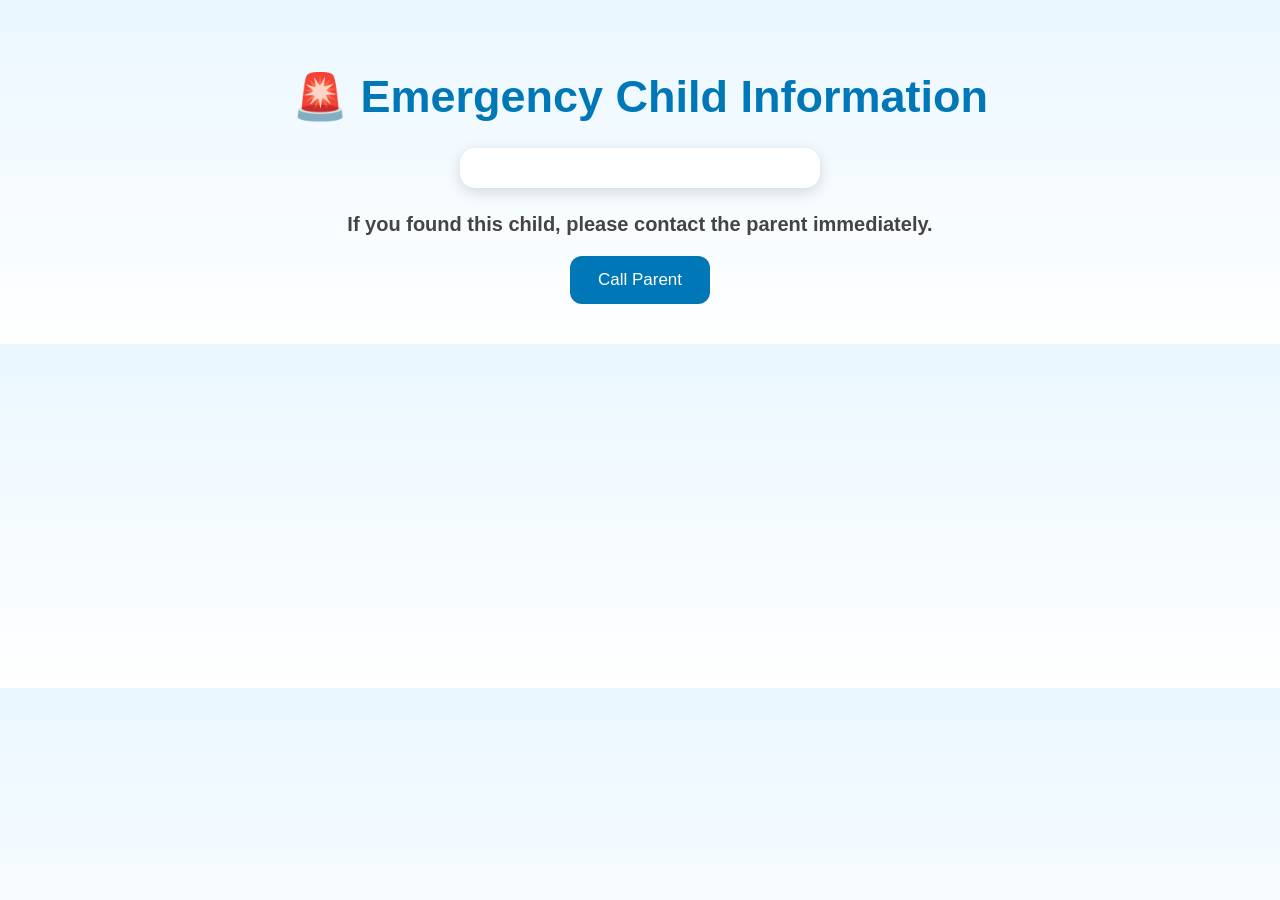
==== child.html @ fcb97eb1 "Add files via upload" ====
<!DOCTYPE html>
<html>
<head>
    <title>Child Information - Safe Kid</title>
    <link rel="stylesheet" href="style.css">
</head>

<body>

<h1>🚨 Emergency Child Information</h1>

<div id="childData"></div>
<p><b>If you found this child, please contact the parent immediately.</b></p>
<a id="callButton">
    <button>Call Parent</button>
</a>
    <script src="script.js"></script>
    <script>
const AIRTABLE_TOKEN = "patjKHqsCHcNCVtEZ.d7f3763c6751d0d348c8067237de8b7e8557ecdd81b2f9b52d90335d12e32880";
const BASE_ID = "appXixEqsUvtkDjJN";
const TABLE_NAME = "Table 1";

const params = new URLSearchParams(window.location.search);
const childID = params.get("id");

fetch(`https://api.airtable.com/v0/${BASE_ID}/${TABLE_NAME}?filterByFormula={childID}="${childID}"`, {
  headers: {
    Authorization: "Bearer " + AIRTABLE_TOKEN
  }
})
.then(res => res.json())
.then(data => {
  if (data.records.length > 0) {
    let child = data.records[0].fields;

    document.getElementById("childData").innerHTML =
      "ID: " + child.childID + "<br>" +
      "Name: " + child.childName + "<br>" +
      "Age: " + child.age + "<br>" +
      "Blood Type: " + child.bloodType + "<br>" +
      "Allergies: " + child.allergies + "<br>" +
      "Medical Condition: " + child.medicalCondition + "<br>" +
      "Parent Name: " + child.parentName + "<br>" +
      "Phone: " + child.parentPhone + "<br>" +
      "Address: " + child.address;

    document.getElementById("callButton").href = "tel:" + child.parentPhone;
  } else {
    document.getElementById("childData").innerHTML = "Child not found.";
  }
});
</script>
</body>
</html>
---- style.css ----
body {
    font-family: Arial, sans-serif;
    text-align: center;
    background: linear-gradient(to bottom, #eaf7ff, #ffffff);
    padding: 40px;
    margin: 0;
}

h1 {
    color: #0077b6;
    font-size: 45px;
    margin-bottom: 10px;
}

p {
    font-size: 20px;
    color: #444;
}

input {
    width: 280px;
    padding: 12px;
    margin: 8px;
    border: 2px solid #90caf9;
    border-radius: 10px;
    font-size: 16px;
}

input:focus {
    outline: none;
    border-color: #0077b6;
}

button {
    background-color: #0077b6;
    color: white;
    border: none;
    padding: 14px 28px;
    border-radius: 12px;
    font-size: 17px;
    cursor: pointer;
    transition: 0.3s;
}

button:hover {
    background-color: #005f8f;
    transform: scale(1.05);
}

#childData {
    background: white;
    width: 320px;
    margin: 25px auto;
    padding: 20px;
    border-radius: 15px;
    box-shadow: 0 4px 15px rgba(0,0,0,0.15);
    font-size: 18px;
    line-height: 1.8;
}

#qrImage {
    margin-top: 20px;
    border: 6px solid white;
    border-radius: 15px;
    box-shadow: 0 4px 15px rgba(0,0,0,0.2);
}
@media (max-width: 600px) {

    body {
        padding: 20px;
    }

    h1 {
        font-size: 32px;
    }

    p {
        font-size: 16px;
    }

    input {
        width: 90%;
        font-size: 16px;
    }

    button {
        width: 90%;
        font-size: 16px;
    }

    #childData {
        width: 85%;
        font-size: 16px;
    }

    #qrImage {
        width: 180px;
        height: 180px;
    }
}
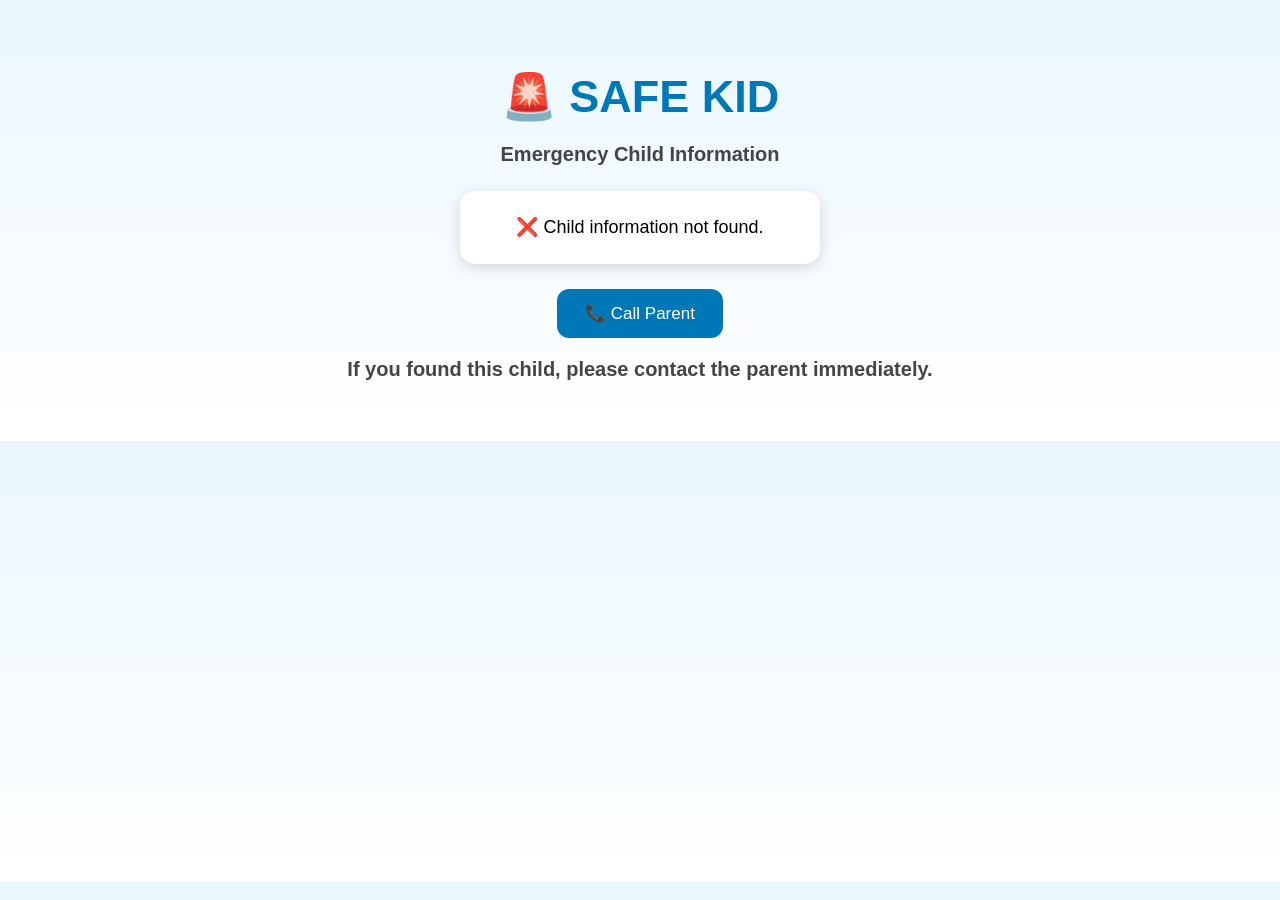
==== commit b6bd2bb9: "Update child.html" ====
--- a/child.html
+++ b/child.html
@@ -1,54 +1,61 @@
 <!DOCTYPE html>
-<html>
+<html lang="en">
 <head>
-    <title>Child Information - Safe Kid</title>
+    <meta charset="UTF-8">
+    <meta name="viewport" content="width=device-width, initial-scale=1.0">
+    <title>Emergency Information - Safe Kid</title>
     <link rel="stylesheet" href="style.css">
 </head>
 
 <body>
 
-<h1>🚨 Emergency Child Information</h1>
+<h1>🚨 SAFE KID</h1>
+
+<p><b>Emergency Child Information</b></p>
 
 <div id="childData"></div>
+
+<a id="callButton">
+    <button>📞 Call Parent</button>
+</a>
+
 <p><b>If you found this child, please contact the parent immediately.</b></p>
-<a id="callButton">
-    <button>Call Parent</button>
-</a>
-    <script src="script.js"></script>
-    <script>
-const AIRTABLE_TOKEN = "patjKHqsCHcNCVtEZ.d7f3763c6751d0d348c8067237de8b7e8557ecdd81b2f9b52d90335d12e32880";
-const BASE_ID = "appXixEqsUvtkDjJN";
-const TABLE_NAME = "Table 1";
+
+<script>
 
 const params = new URLSearchParams(window.location.search);
-const childID = params.get("id");
 
-fetch(`https://api.airtable.com/v0/${BASE_ID}/${TABLE_NAME}?filterByFormula={childID}="${childID}"`, {
-  headers: {
-    Authorization: "Bearer " + AIRTABLE_TOKEN
-  }
-})
-.then(res => res.json())
-.then(data => {
-  if (data.records.length > 0) {
-    let child = data.records[0].fields;
+const id = params.get("id");
+const name = params.get("name");
+const age = params.get("age");
+const blood = params.get("blood");
+const allergy = params.get("allergy");
+const medical = params.get("medical");
+const parent = params.get("parent");
+const phone = params.get("phone");
+
+if (id && name) {
 
     document.getElementById("childData").innerHTML =
-      "ID: " + child.childID + "<br>" +
-      "Name: " + child.childName + "<br>" +
-      "Age: " + child.age + "<br>" +
-      "Blood Type: " + child.bloodType + "<br>" +
-      "Allergies: " + child.allergies + "<br>" +
-      "Medical Condition: " + child.medicalCondition + "<br>" +
-      "Parent Name: " + child.parentName + "<br>" +
-      "Phone: " + child.parentPhone + "<br>" +
-      "Address: " + child.address;
+        "<b>Bracelet ID:</b> " + id + "<br>" +
+        "<b>Name:</b> " + name + "<br>" +
+        "<b>Age:</b> " + age + "<br>" +
+        "<b>Blood Type:</b> " + blood + "<br>" +
+        "<b>Allergies:</b> " + allergy + "<br>" +
+        "<b>Medical Condition:</b> " + medical + "<br>" +
+        "<b>Parent:</b> " + parent;
 
-    document.getElementById("callButton").href = "tel:" + child.parentPhone;
-  } else {
-    document.getElementById("childData").innerHTML = "Child not found.";
-  }
-});
+    document.getElementById("callButton").href =
+        "tel:" + phone;
+
+} else {
+
+    document.getElementById("childData").innerHTML =
+        "❌ Child information not found.";
+
+}
+
 </script>
+
 </body>
-</html>+</html>
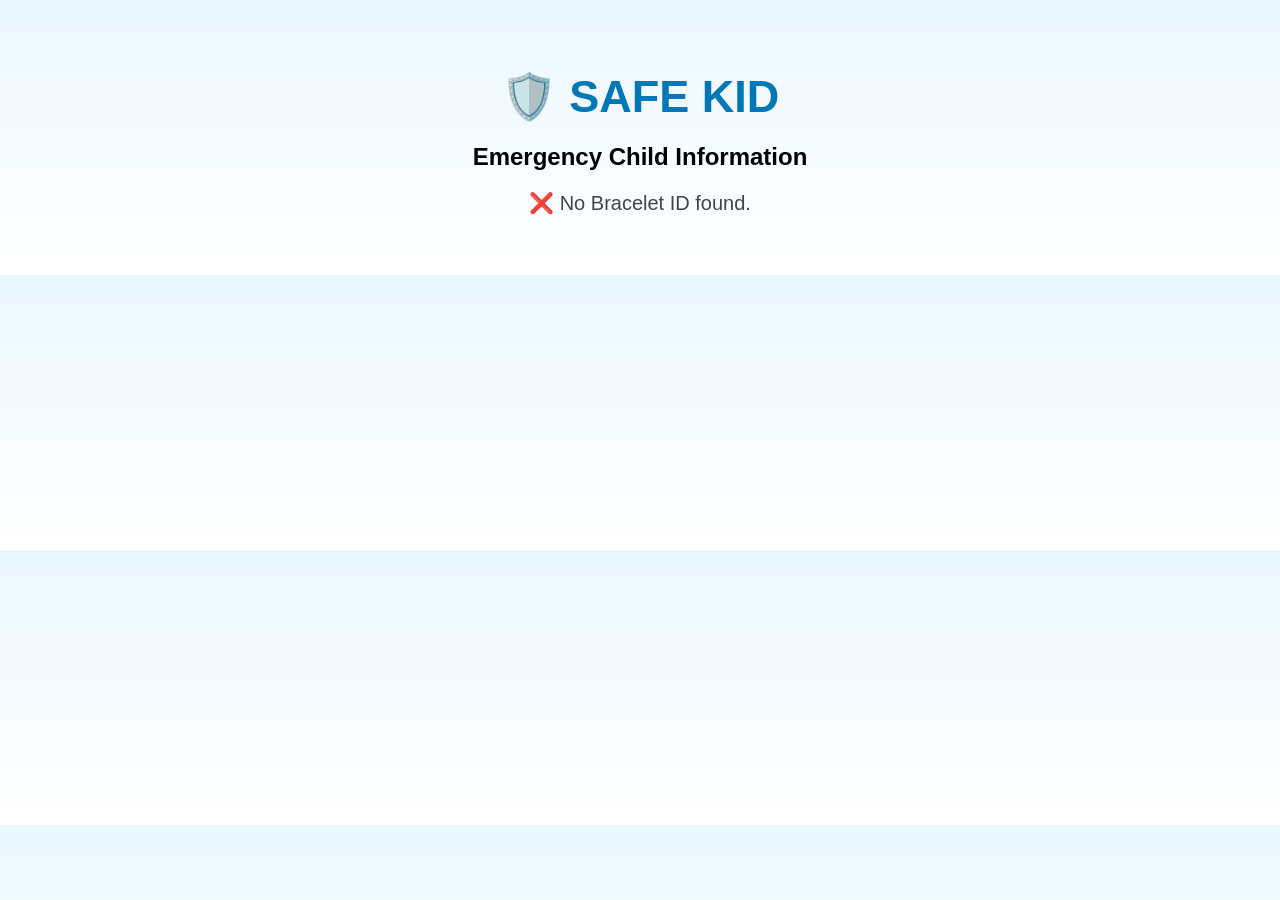
==== commit b79589e5: "Update child.html" ====
--- a/child.html
+++ b/child.html
@@ -3,58 +3,37 @@
 <head>
     <meta charset="UTF-8">
     <meta name="viewport" content="width=device-width, initial-scale=1.0">
-    <title>Emergency Information - Safe Kid</title>
+    <title>Safe Kid - Child Information</title>
     <link rel="stylesheet" href="style.css">
 </head>
 
 <body>
 
-<h1>🚨 SAFE KID</h1>
+<h1>🛡️ SAFE KID</h1>
 
-<p><b>Emergency Child Information</b></p>
+<h2>Emergency Child Information</h2>
 
-<div id="childData"></div>
-
-<a id="callButton">
-    <button>📞 Call Parent</button>
-</a>
-
-<p><b>If you found this child, please contact the parent immediately.</b></p>
+<div id="info">
+    Loading...
+</div>
 
 <script>
-
 const params = new URLSearchParams(window.location.search);
 
 const id = params.get("id");
-const name = params.get("name");
-const age = params.get("age");
-const blood = params.get("blood");
-const allergy = params.get("allergy");
-const medical = params.get("medical");
-const parent = params.get("parent");
-const phone = params.get("phone");
 
-if (id && name) {
+if (id) {
 
-    document.getElementById("childData").innerHTML =
-        "<b>Bracelet ID:</b> " + id + "<br>" +
-        "<b>Name:</b> " + name + "<br>" +
-        "<b>Age:</b> " + age + "<br>" +
-        "<b>Blood Type:</b> " + blood + "<br>" +
-        "<b>Allergies:</b> " + allergy + "<br>" +
-        "<b>Medical Condition:</b> " + medical + "<br>" +
-        "<b>Parent:</b> " + parent;
-
-    document.getElementById("callButton").href =
-        "tel:" + phone;
+    document.getElementById("info").innerHTML =
+        "<h3>Bracelet ID: " + id + "</h3>" +
+        "<p>✅ Safe Kid bracelet detected.</p>" +
+        "<p>Please contact the child's parent.</p>";
 
 } else {
 
-    document.getElementById("childData").innerHTML =
-        "❌ Child information not found.";
-
+    document.getElementById("info").innerHTML =
+        "<p>❌ No Bracelet ID found.</p>";
 }
-
 </script>
 
 </body>
--- a/style.css
+++ b/style.css
@@ -97,4 +97,11 @@
         width: 180px;
         height: 180px;
     }
-}+}
+#qrImage {
+    display: block !important;
+    width: 250px !important;
+    height: 250px !important;
+    margin: 20px auto !important;
+    visibility: visible !important;
+}
